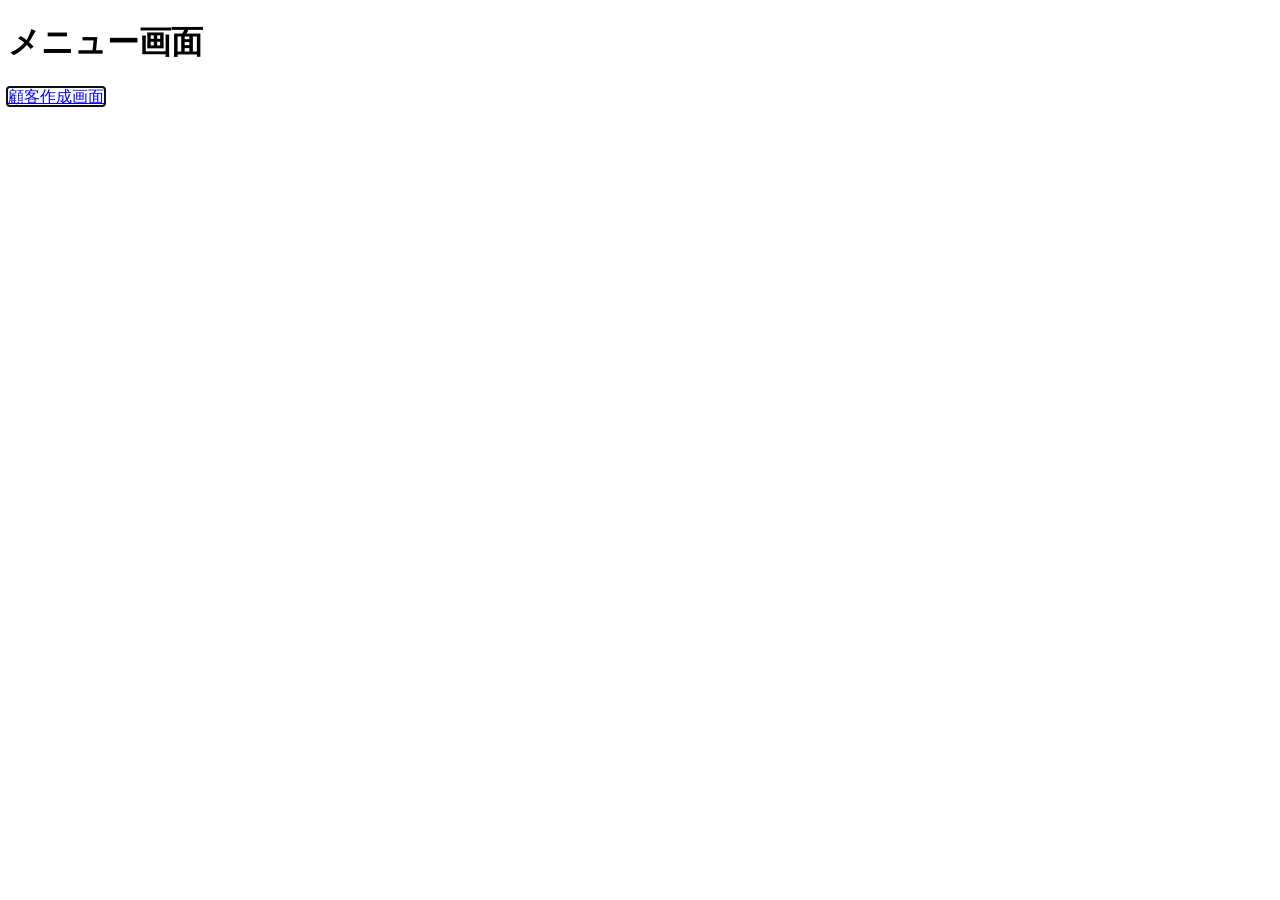
==== 05_springPortfolio/src/main/resources/templates/index.html @ ce98b38c "feat: 【05】業務を想定したWebアプリの公開 Springフレームワークを使用した架空の企業の業務アプリを作成しました。 現状、銀行向けを想定したアプリとなっていますが、都合上、ほかのアプリに" ====
<!--
	ポートフォリオとしての今後の課題：
	１．データベースに登録された顧客の権限により、選択可能な画面を表示非表示する
-->
<!DOCTYPE HTML>
<html xmlns:th="http://www.thymeleaf.org">
<head> 
    <title>メニュー画面</title> 
    <meta http-equiv="Content-Type" content="text/html; charset=UTF-8" />
	<link rel="stylesheet" href="/css/style.css">
</head>
<body>
	<h1>メニュー画面</h1>
	<!--画面一覧-->
	<div class="box">
		<a href="/customer" autofocus>顧客作成画面</a>
	</div>
</body>
</html>
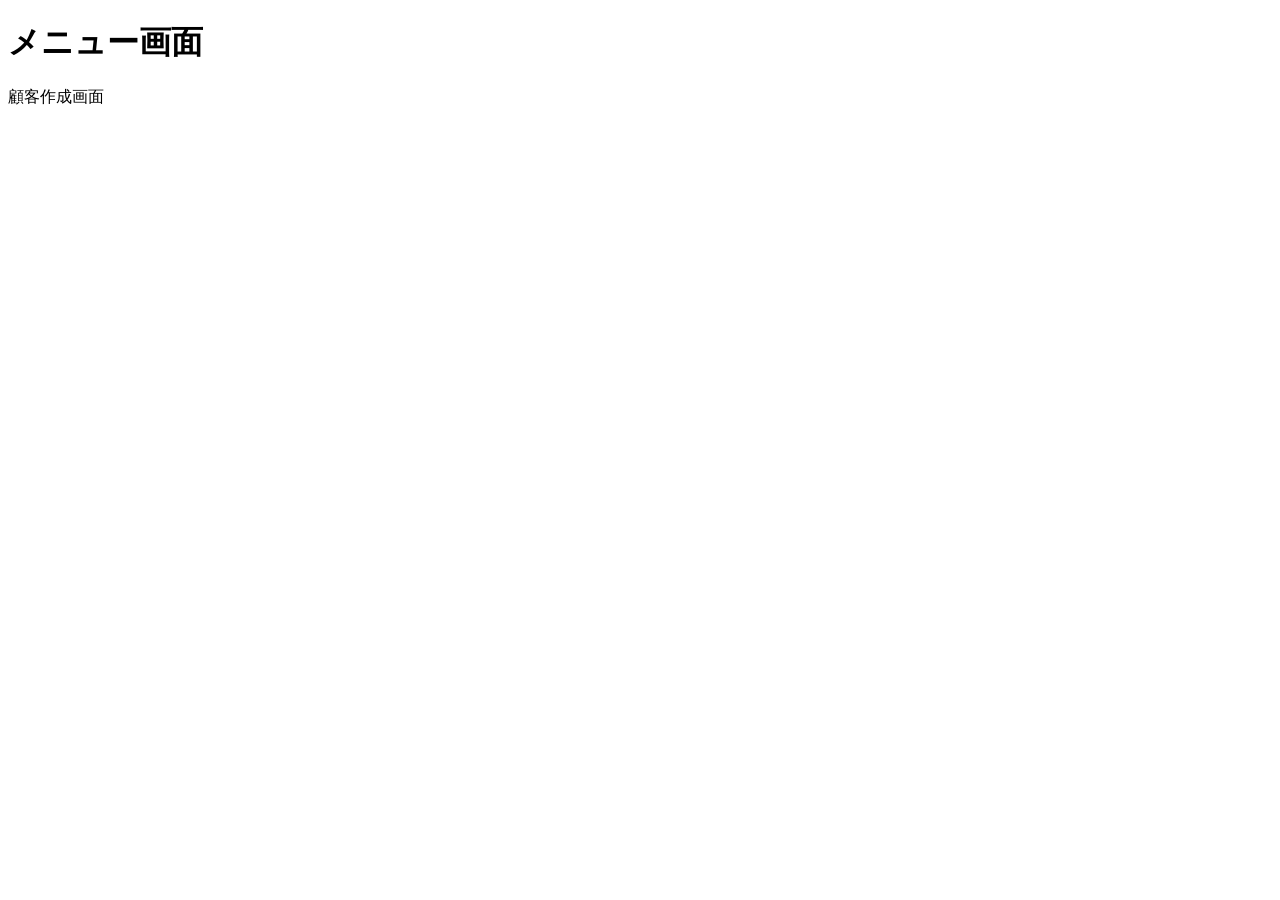
==== commit 03a0a397: "refactor: 【05】 HTMLタグのThymeleaf化とステータスコードに応じたエラーメッセージの追加" ====
--- a/05_springPortfolio/src/main/resources/templates/index.html
+++ b/05_springPortfolio/src/main/resources/templates/index.html
@@ -13,7 +13,7 @@
 	<h1>メニュー画面</h1>
 	<!--画面一覧-->
 	<div class="box">
-		<a href="/customer" autofocus>顧客作成画面</a>
+		<a th:href="@{/customer}" autofocus>顧客作成画面</a>
 	</div>
 </body>
 </html>
